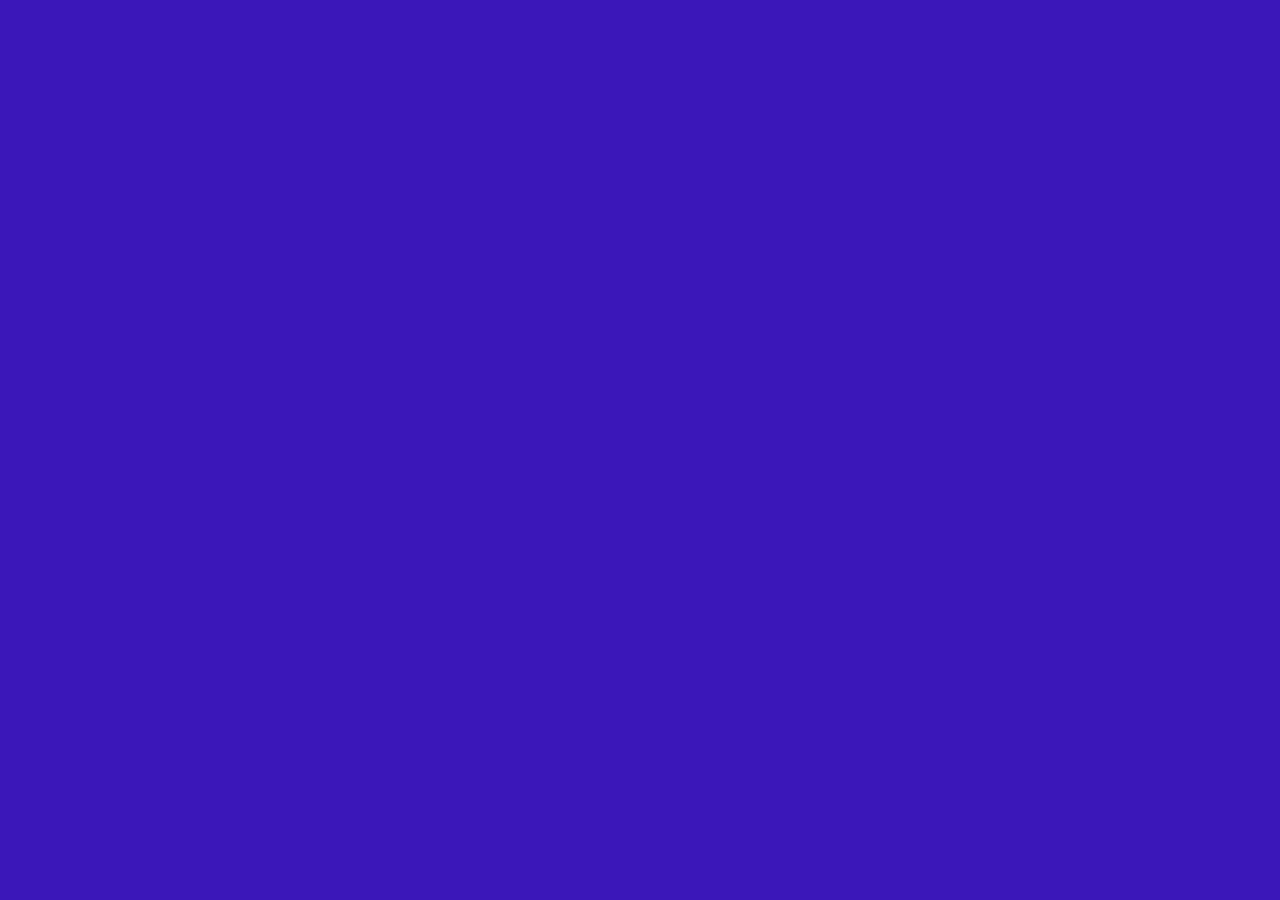
==== third.html @ 071edfda "Part One Done" ====
<!DOCTYPE html>
<html lang="en">
  <head>
    <meta charset="UTF-8" />
    <meta name="viewport" content="width=device-width, initial-scale=1.0" />
    <meta http-equiv="X-UA-Compatible" content="ie=edge" />
    <link href="style.css" rel="stylesheet" type="text/css" />
    <title>Static Template</title>
  </head>
  <body>
     
       
        
        
        
        
        
        
        
            <script src="script.js"></script>
  </body>
</html>
---- style.css ----
@import url("https://fonts.googleapis.com/css?family=Lato|Poller+One&display=swap");

img {
  align-self: center;
}




@font-face {
  font-family: "SF Distant Galaxy";
  src: url("SFDistantGalaxy.ttf") format("truetype");
}


/* phone */
body {
  background-color: #3a17b9;
  color:yellow
}

a {
  color: yellow;
}


.links {
  display: flex;
  flex-direction: column;
  align-items: center;
  margin: 5px;
}

h1 {
  font-family: "SF Distant Galaxy";
  display: flex;
  justify-content: center;
}

.top, .mid, .bottom {
  display: flex;
  flex-direction: column;
}

/* computer */
@media screen and (min-width: 600px) {

  .bottom {
    justify-content: center;
    flex-direction: row;
  }
  
  .mid {
    justify-content: center;
    flex-direction: row;
  }
  
  .top {
    justify-content: center;
    flex-direction: row;
  }
  
  .links {
    flex-direction: row;
    justify-content: space-around;
  }
}
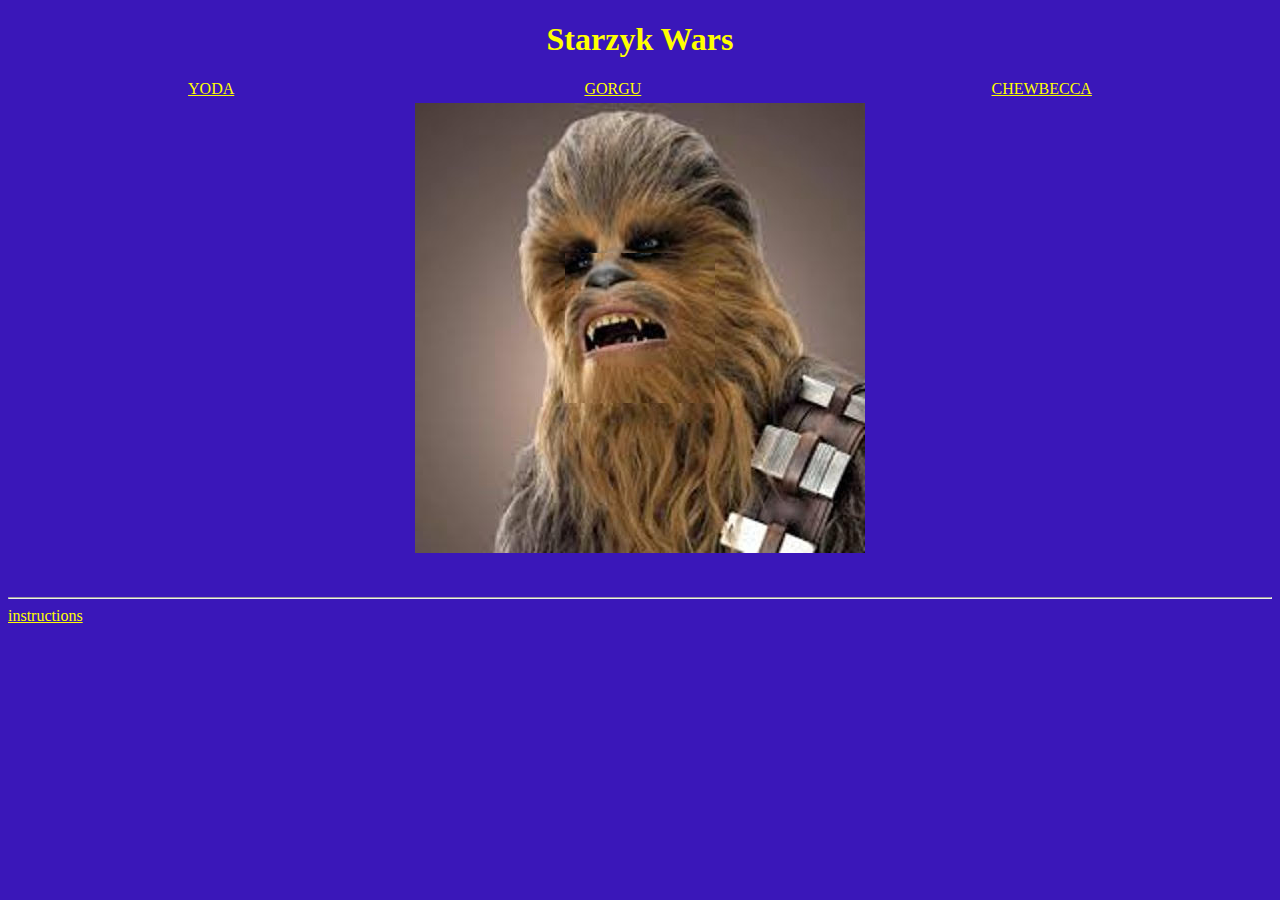
==== commit 2c50d53c: "Finished second and third page. Chewbecca." ====
--- a/third.html
+++ b/third.html
@@ -19,4 +19,40 @@
         
             <script src="script.js"></script>
   </body>
+</html><!DOCTYPE html>
+<html lang="en">
+  <head>
+    <meta charset="UTF-8" />
+    <meta name="viewport" content="width=device-width, initial-scale=1.0" />
+    <meta http-equiv="X-UA-Compatible" content="ie=edge" />
+    <link href="style.css" rel="stylesheet" type="text/css" />
+    <title>Static Template</title>
+  </head>
+  <body>
+    <h1>Starzyk Wars</h1>
+    <nav>
+      <div class="links">
+      <a class="yoda" href="index.html">YODA</a>
+      <a class="gorgu" href="gorgu.html">GORGU</a>
+      <a href="third.html">CHEWBECCA</a>
+      </div>
+      <!-- add 3 page of starwars hero of your choice -->
+    </nav>
+    <!-- code here -->
+    <div class="top"> 
+      <img src="image/images.jpg"> <img src="image/images(1).jpg"> <img src="image/images(2).jpg">
+    </div>
+
+    <div class="mid">
+      <img src="image/unnamed.jpg"> <img src="image/unnamed (2).jpg"> <img src="image/chewbecca(1).jpg"> 
+    </div>
+    
+    <div class="bottom">
+      <img src="image/unnamed (1).jpg"> <img src="image/chewbecca(2).jpg"> <img src="image/chewbecca.jpg">
+    </div>
+
+    <br /><br />
+    <hr />
+    <a href="instruction.html">instructions</a>
+  </body>
 </html>--- a/style.css
+++ b/style.css
@@ -42,6 +42,10 @@
   flex-direction: column;
 }
 
+a:hover {
+  color: white;
+}
+
 /* computer */
 @media screen and (min-width: 600px) {
 
--- a/style.css
+++ b/style.css
@@ -42,6 +42,10 @@
   flex-direction: column;
 }
 
+a:hover {
+  color: white;
+}
+
 /* computer */
 @media screen and (min-width: 600px) {
 
